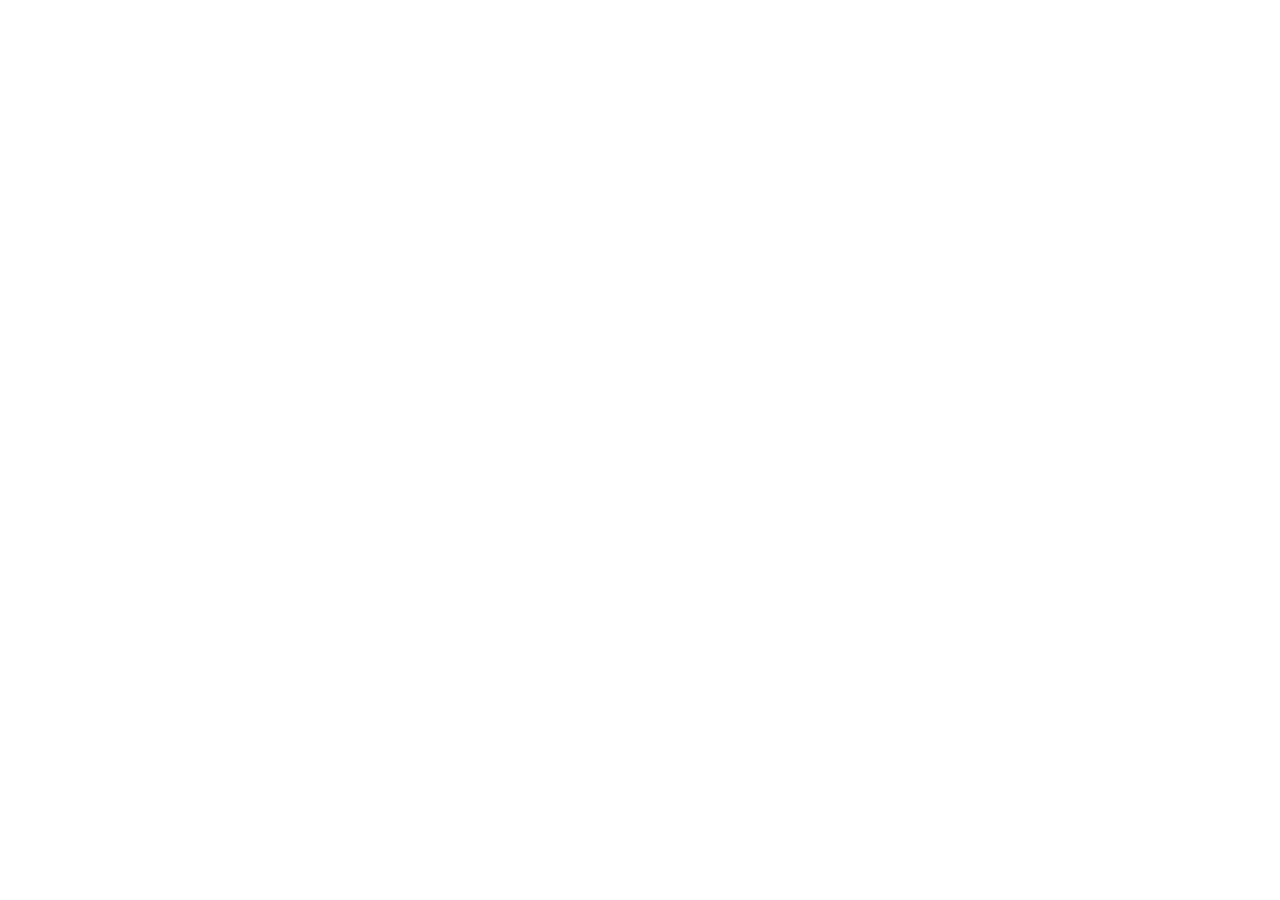
==== local-storge28-9-2026/admin-dashboard.html @ fcbe07da "." ====
<!DOCTYPE html>
<html lang="en">
<head>
    <meta charset="UTF-8">
    <meta name="viewport" content="width=device-width, initial-scale=1.0">
    <title>Admin Dashboard</title>
</head>
<body>
    <script src="script.js"></script>
</body>
</html>
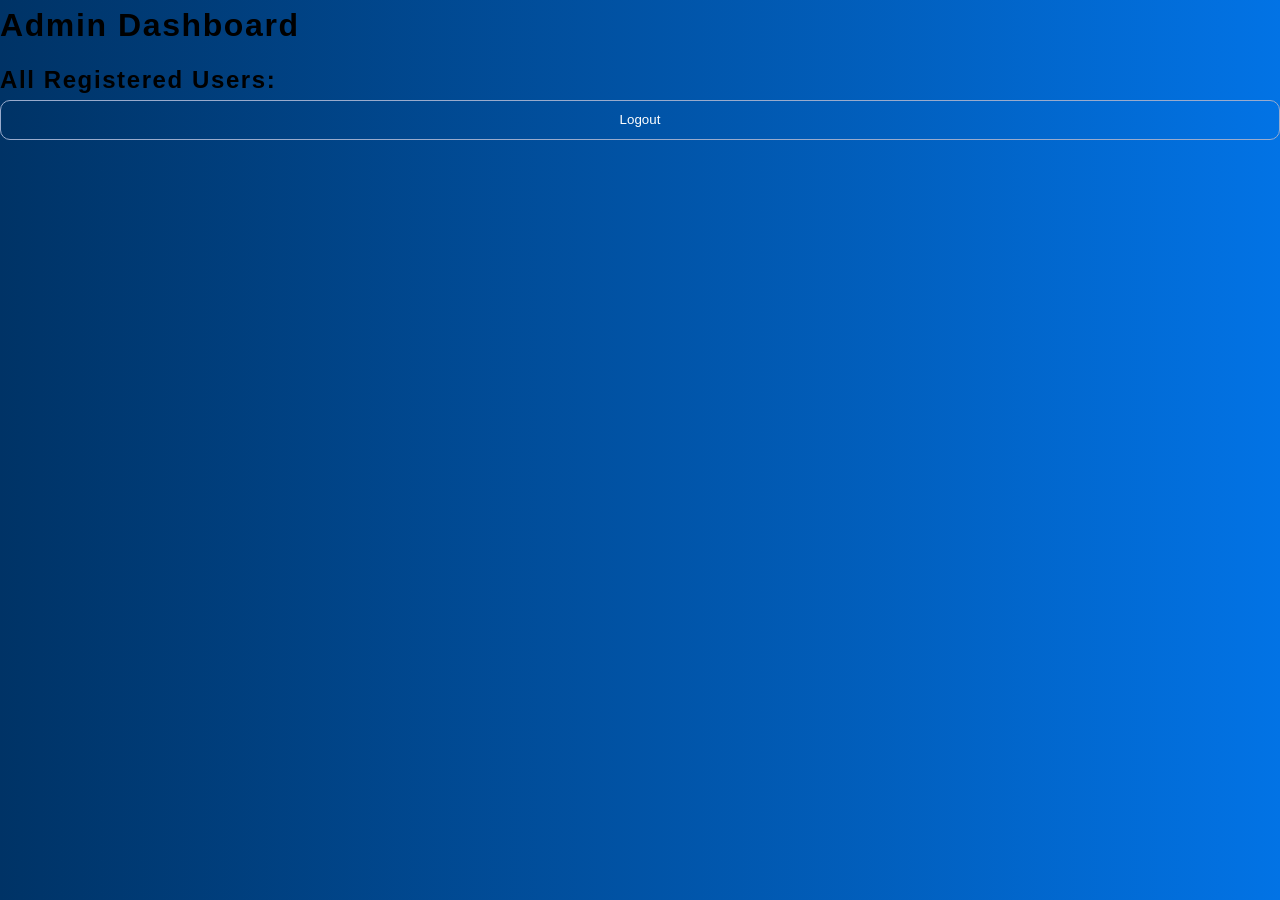
==== commit 41dc62fa: "." ====
--- a/local-storge28-9-2026/admin-dashboard.html
+++ b/local-storge28-9-2026/admin-dashboard.html
@@ -4,8 +4,17 @@
     <meta charset="UTF-8">
     <meta name="viewport" content="width=device-width, initial-scale=1.0">
     <title>Admin Dashboard</title>
+    <link rel="stylesheet" href="style.css">
 </head>
 <body>
+    <div id="admin-dashboard" class="container">
+        <h1>Admin Dashboard</h1>
+        <h2>All Registered Users:</h2>
+        <ul id="all-users-list"></ul>
+        
+        <button onclick="logout()" class="btn">Logout</button>
+    </div>
+
     <script src="script.js"></script>
 </body>
 </html>
--- a/local-storge28-9-2026/style.css
+++ b/local-storge28-9-2026/style.css
@@ -0,0 +1,72 @@
+*{
+    margin: 0;
+    padding: 0;
+    box-sizing: border-box;
+}
+body{
+    background: linear-gradient(to right,#003366,#0273e5);
+    height: 100vh;
+    font-family: 'Segoe UI', Arial, Geneva, Verdana, sans-serif;
+    font-size: 16px;
+    line-height: 1.6;
+    letter-spacing: 0.1em;
+}
+
+.form{
+    padding: 20px;
+    background: #fff;
+    border-radius: 15px;
+    min-height:500px;
+    min-width:300px;
+    width:300px;
+    margin: 30vh auto;
+    display:flex;
+    flex-direction: column;
+    gap: 20px;
+}
+h1{
+    margin-bottom: 10px;
+}
+.tabs{
+    display: flex;
+    border-radius: 10px;
+    border: #99abcd 1px solid;
+}
+
+a.btn{
+    display: inline-block;
+    text-align: center;
+}
+.btn{
+    padding: 5px;
+    color: #fff;
+    background: linear-gradient(to right,#003366,#0273e5);
+    width:100%;
+    border-radius: 10px;
+    border: #99abcd 1px solid;
+    height: 3em ;
+
+    
+
+    /* margin-top: 10px;
+    margin-bottom: 10px; */
+
+}
+input{
+    width:100%;
+    height: 3em;
+    color: #000;
+    border: #99abcd 1px solid;
+    border-radius: 15px;
+    margin-bottom: 10px;
+    /* margin-top: 5px; */
+    padding: 5px;
+
+}
+a{
+    color:#99abcd;
+    text-decoration: none;
+
+}
+
+
